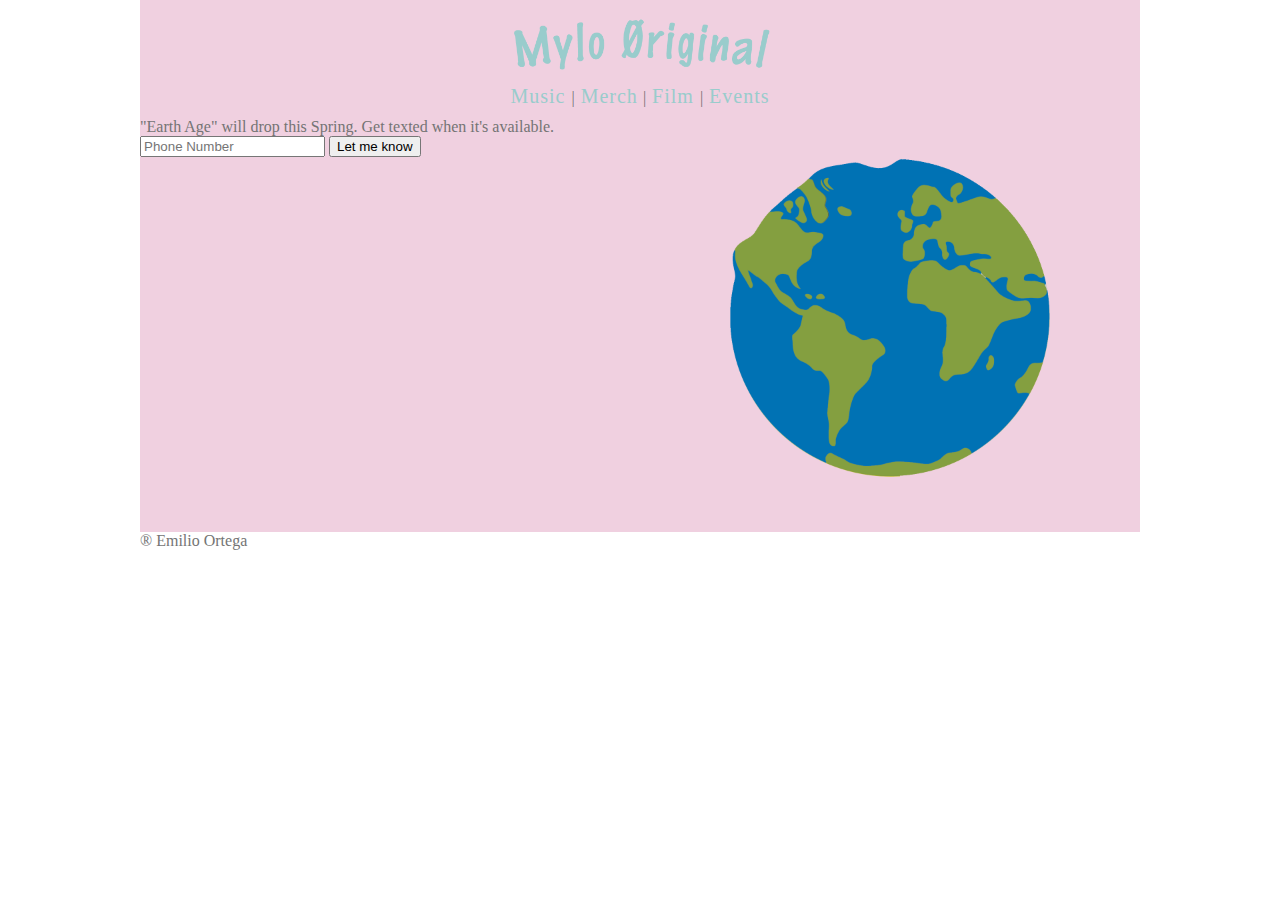
==== index.html @ b25be786 "Uploading of initial web project" ====
<!DOCTYPE html>

<!-- This is the Homepage of mylooriginal.com-->

<html>
<head>
    <title>Mylo Øriginal</title>
   <meta charset="UTF-8">
   <link rel="stylesheet" href="CSS/style.css">
   <script type="text/javascript" src="JS/mylojs.js" ></script>
</head>

    <header>
        <img src = "Images/MyloOriginalHeader.png" style ="max-width:100%; max-height:80px;">
    </header>
    
     <div id=bar>
        <a href="music.html"> Music </a>
        <a> | </a>
        <a href="sub_pages/streamofthoughts.html"> Merch</a>
        <a> | </a>
        <a href="film.html"> Film  </a>
        <a> | </a>
        <a href="tourdates.html"> Events </a>
    </div>

<body>

    <div class="section group">
        <div class="col span_1_of_2">
            
            <a>"Earth Age" will drop this Spring. Get texted when it's available.</a>
            <form action=”info.php” method=”post”> <input id="phonenumber" class="" name="phonenumber" type="text" placeholder="Phone Number" required />
            <form>
            <input type="button" value="Let me know" onclick="getValue();" />
            </form>

        </div>

        <div class="col span_1_of_2">
            <img src = "Images/earth.png" style ="max-width:100%; max-height:1000px;">
        </div>

    </div>

    <div id="bg">
        <img src="" style="max-width:100%;max-height:500px;"></a>
    </div> 

    

</body>

  
<footer>
    <a>® Emilio Ortega</a> 
</footer>

</html>
---- CSS/style.css ----
body { position:relative; padding:0 0 0 0px; 

}
html, body {
    height: 100%;
}

html {
    display: table;
    margin: auto;  
}

body { 
    margin-top: 0px;
    margin-right: 0px;
    margin-bottom: 0px;
    margin-left: 0px;
    max-width:1000px;
    display: table-cell;
}


header {
    position: relative; 
    margin: auto; 
    text-align: center;
    float:center;
    
    font-family: 'Optima', serif;
    background: #f0d0e0;

    letter-spacing: 0.0625em;
        padding-top:0px;
        padding-bottom:0px;
        height:auto;
        line-height:1.2;
       
}

#bar A:link{ color: #99cccc;}


#bar {
    position: relative; 
    margin: auto; 
    text-align: center;
    float:center;
    background: #f0d0e0;
    font-family: 'Times', serif;
    letter-spacing: 0.0625em;
    padding-top:0px;
    padding-bottom:0px;
    height:auto;
    line-height:1.2;
    
   /* background: #ece9e9; */
    overflow: auto;
       
}

/*  SECTIONS  */
.section {
    background: #f0d0e0;
	clear: both;
	padding: 0px;
	margin: 0px;
}

/*  COLUMN SETUP  */
.col {
    
	display: block;
	float:left;
	margin: 1% 0 1% 0%;
}


.col:first-child { margin-left: 0; }
.col:second-child{margin-left: 15%;}

/*  GROUPING  */
.group:before,
.group:after { content:""; display:table; }
.group:after { clear:both;}
.group { zoom:1; /* For IE 6/7 */ }

/*  GRID OF TWO  */
.span_2_of_2 {
	width: 100%;
}
.span_1_of_2 {
	width: 50%;
}

/*  GO FULL WIDTH AT LESS THAN 480 PIXELS */

@media only screen and (max-width: 480px) {
	.col { 
		margin: 1% 0 1% 0%;
	}
}

@media only screen and (max-width: 480px) {
	.span_2_of_2, .span_1_of_2 { width: 100%; }
}


#bg img {
    position: fixed; 
    top: 0; 
    left: 0; 
    right: 0; 
    bottom: 0; 
    margin: auto; 
    min-width: 100%;
    min-height: 100%;
    
}

a:link {
    text-decoration: none;
    color: gray;
    font-size: 20px;
    }
    
#content {  
    position:relative;
    margin-top:5px;
    margin-bottom:5px;
    float:left;

    left:9.5%;
        border:2px solid #8e8e8e;
        border-radius:3px;
        overflow: auto;
        width:80%;
    font-family: 'Optima', serif;

    letter-spacing: 0.1625em;
        padding-top:5px;
        padding-bottom:5px;
        height:auto;
        line-height:1;
        text-align:center;
        background: #ece9e9;
    
}

#footer {
   
    text-decoration:none; 
    font-family:arial;
    font-size:9px;
    text-align: left;
}


A:link {
 COLOR: #99a0bb/*The color of the link*/
}
A:visited {
 COLOR:  #99cccc;}
/*The color of the visited link*/
}
#bar A:hover {
 COLOR: #b2bbcf/*The color of the mouseover or 'hover' link*/
}
BODY { COLOR: #747474 /*The color of all the other text within the body of the page*/
}
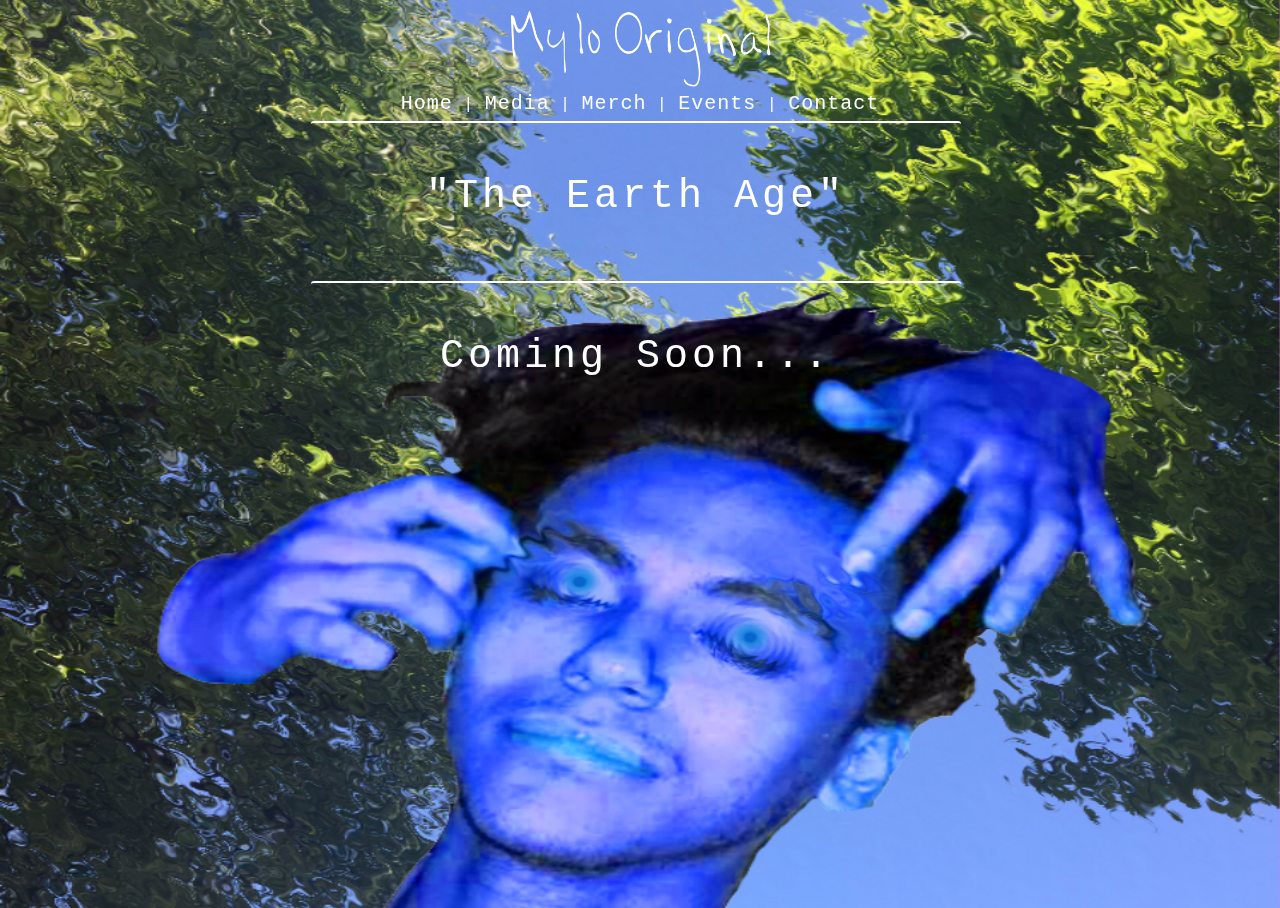
==== commit 4737d52f: "Updates w/ Mylo 4/30" ====
--- a/index.html
+++ b/index.html
@@ -3,57 +3,40 @@
 <!-- This is the Homepage of mylooriginal.com-->
 
 <html>
+ <link rel="stylesheet" href="CSS/style.css">
+ 
 <head>
     <title>Mylo Øriginal</title>
    <meta charset="UTF-8">
-   <link rel="stylesheet" href="CSS/style.css">
+  
    <script type="text/javascript" src="JS/mylojs.js" ></script>
 </head>
 
-    <header>
-        <img src = "Images/MyloOriginalHeader.png" style ="max-width:100%; max-height:80px;">
-    </header>
+<div id="bg">
+        <img src = "Images/earthagetease.jpg" style ="max-width:100%; max-height:1000px;">
+</div> 
     
-     <div id=bar>
-        <a href="music.html"> Music </a>
-        <a> | </a>
-        <a href="sub_pages/streamofthoughts.html"> Merch</a>
-        <a> | </a>
-        <a href="film.html"> Film  </a>
-        <a> | </a>
-        <a href="tourdates.html"> Events </a>
-    </div>
+<header>
+	<img src = "Images/MyloOriginalHeader.png" style ="max-width:100%; max-height:80px;">
+</header>
 
-<body>
+<div id= "bar">
+    <a href="index.html">Home</a>
+    <a> | </a>
+     <a href="music.html">Media</a>
+    <a> | </a>
+    <a href="sub_pages/streamofthoughts.html">Merch</a>
+    <a> | </a>
+    <a href="tourdates.html">Events</a>
+     <a> | </a>
+     <a href="tourdates.html">Contact</a>
+</div>
 
-    <div class="section group">
-        <div class="col span_1_of_2">
-            
-            <a>"Earth Age" will drop this Spring. Get texted when it's available.</a>
-            <form action=”info.php” method=”post”> <input id="phonenumber" class="" name="phonenumber" type="text" placeholder="Phone Number" required />
-            <form>
-            <input type="button" value="Let me know" onclick="getValue();" />
-            </form>
-
-        </div>
-
-        <div class="col span_1_of_2">
-            <img src = "Images/earth.png" style ="max-width:100%; max-height:1000px;">
-        </div>
-
-    </div>
-
-    <div id="bg">
-        <img src="" style="max-width:100%;max-height:500px;"></a>
-    </div> 
-
-    
-
-</body>
-
-  
-<footer>
-    <a>® Emilio Ortega</a> 
-</footer>
+<div id = "landing">
+	<a>"The Earth Age"</a>
+</div>
+<div id = "landing">
+	<a>Coming Soon...</a>
+</div>
 
 </html>--- a/CSS/style.css
+++ b/CSS/style.css
@@ -3,6 +3,7 @@
 }
 html, body {
     height: 100%;
+    background-color: #EF6BFF;
 }
 
 html {
@@ -10,13 +11,24 @@
     margin: auto;  
 }
 
-body { 
-    margin-top: 0px;
-    margin-right: 0px;
-    margin-bottom: 0px;
-    margin-left: 0px;
-    max-width:1000px;
-    display: table-cell;
+#landing {  
+    position:relative;
+    margin-top:5px;
+    margin-bottom:5px;
+    float:left;
+    font-size:40px;
+    left:9.5%;
+        border-top:2px solid White;
+        border-radius:3px;
+        overflow: auto;
+        width:80%;
+    font-family: 'Courier New', serif;
+    line-height:1.2;
+    letter-spacing: 0.1em;
+        padding-top:50px;
+        padding-bottom:50px;
+        height:auto;
+        text-align:center;
 }
 
 
@@ -25,11 +37,8 @@
     margin: auto; 
     text-align: center;
     float:center;
-    
-    font-family: 'Optima', serif;
-    background: #f0d0e0;
-
-    letter-spacing: 0.0625em;
+    font-family: 'Arial', serif;
+    letter-spacing: 0.0695em;
         padding-top:0px;
         padding-bottom:0px;
         height:auto;
@@ -37,73 +46,21 @@
        
 }
 
-#bar A:link{ color: #99cccc;}
-
+#bar A:link{ color: white;}
 
 #bar {
     position: relative; 
     margin: auto; 
     text-align: center;
     float:center;
-    background: #f0d0e0;
-    font-family: 'Times', serif;
+    font-family: 'Courier New', serif;
     letter-spacing: 0.0625em;
     padding-top:0px;
     padding-bottom:0px;
     height:auto;
     line-height:1.2;
-    
-   /* background: #ece9e9; */
     overflow: auto;
-       
 }
-
-/*  SECTIONS  */
-.section {
-    background: #f0d0e0;
-	clear: both;
-	padding: 0px;
-	margin: 0px;
-}
-
-/*  COLUMN SETUP  */
-.col {
-    
-	display: block;
-	float:left;
-	margin: 1% 0 1% 0%;
-}
-
-
-.col:first-child { margin-left: 0; }
-.col:second-child{margin-left: 15%;}
-
-/*  GROUPING  */
-.group:before,
-.group:after { content:""; display:table; }
-.group:after { clear:both;}
-.group { zoom:1; /* For IE 6/7 */ }
-
-/*  GRID OF TWO  */
-.span_2_of_2 {
-	width: 100%;
-}
-.span_1_of_2 {
-	width: 50%;
-}
-
-/*  GO FULL WIDTH AT LESS THAN 480 PIXELS */
-
-@media only screen and (max-width: 480px) {
-	.col { 
-		margin: 1% 0 1% 0%;
-	}
-}
-
-@media only screen and (max-width: 480px) {
-	.span_2_of_2, .span_1_of_2 { width: 100%; }
-}
-
 
 #bg img {
     position: fixed; 
@@ -114,56 +71,39 @@
     margin: auto; 
     min-width: 100%;
     min-height: 100%;
+}
+
+#content {  
+    position:relative;
+    margin-top:10px;
+    margin-bottom:10px;
+    float:left;
+    left:9.5%;
+        border-top:2px solid White;
+        border-radius:3px;
+        overflow: auto;
+        width:80%;
+    font-family: 'Optima', serif;
+    letter-spacing: 0.1625em;
+        height:auto;
+        text-align:center;
     
 }
 
 a:link {
     text-decoration: none;
-    color: gray;
     font-size: 20px;
-    }
+}
     
-#content {  
-    position:relative;
-    margin-top:5px;
-    margin-bottom:5px;
-    float:left;
-
-    left:9.5%;
-        border:2px solid #8e8e8e;
-        border-radius:3px;
-        overflow: auto;
-        width:80%;
-    font-family: 'Optima', serif;
-
-    letter-spacing: 0.1625em;
-        padding-top:5px;
-        padding-bottom:5px;
-        height:auto;
-        line-height:1;
-        text-align:center;
-        background: #ece9e9;
-    
-}
-
-#footer {
-   
-    text-decoration:none; 
-    font-family:arial;
-    font-size:9px;
-    text-align: left;
-}
-
-
 A:link {
- COLOR: #99a0bb/*The color of the link*/
+ COLOR: White/*The color of the link*/
 }
 A:visited {
- COLOR:  #99cccc;}
+ COLOR:  White;}
 /*The color of the visited link*/
 }
 #bar A:hover {
- COLOR: #b2bbcf/*The color of the mouseover or 'hover' link*/
+ COLOR: Gray/*The color of the mouseover or 'hover' link*/
 }
-BODY { COLOR: #747474 /*The color of all the other text within the body of the page*/
+BODY { COLOR: white /*The color of all the other text within the body of the page*/
 }
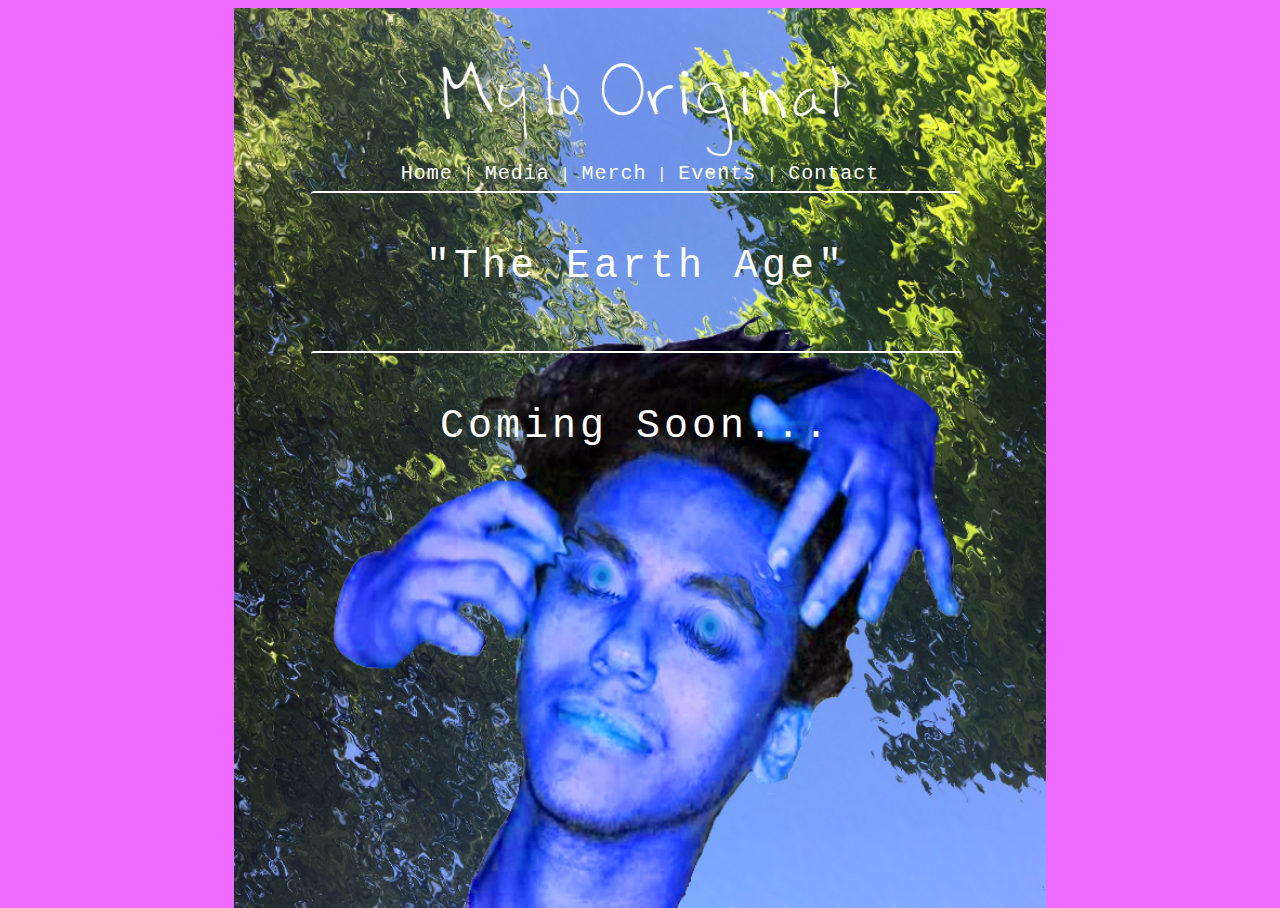
==== commit d208f881: "iPhone Display" ====
--- a/index.html
+++ b/index.html
@@ -17,7 +17,8 @@
 </div> 
     
 <header>
-	<img src = "Images/MyloOriginalHeader.png" style ="max-width:100%; max-height:80px;">
+
+	<img src = "Images/MyloOriginalHeader.png" style ="min-width:50%; max-width:100%; max-height:100px;">
 </header>
 
 <div id= "bar">
--- a/CSS/style.css
+++ b/CSS/style.css
@@ -10,6 +10,8 @@
     display: table;
     margin: auto;  
 }
+
+
 
 #landing {  
     position:relative;
@@ -33,13 +35,12 @@
 
 
 header {
-    position: relative; 
-    margin: auto; 
+    position: relative;  
     text-align: center;
     float:center;
     font-family: 'Arial', serif;
     letter-spacing: 0.0695em;
-        padding-top:0px;
+        padding-top:50px;
         padding-bottom:0px;
         height:auto;
         line-height:1.2;
@@ -49,6 +50,7 @@
 #bar A:link{ color: white;}
 
 #bar {
+	max-width: 80%;
     position: relative; 
     margin: auto; 
     text-align: center;
@@ -63,7 +65,7 @@
 }
 
 #bg img {
-    position: fixed; 
+    position: absolute; 
     top: 0; 
     left: 0; 
     right: 0; 
@@ -75,6 +77,7 @@
 
 #content {  
     position:relative;
+    min-width: 80%;
     margin-top:10px;
     margin-bottom:10px;
     float:left;
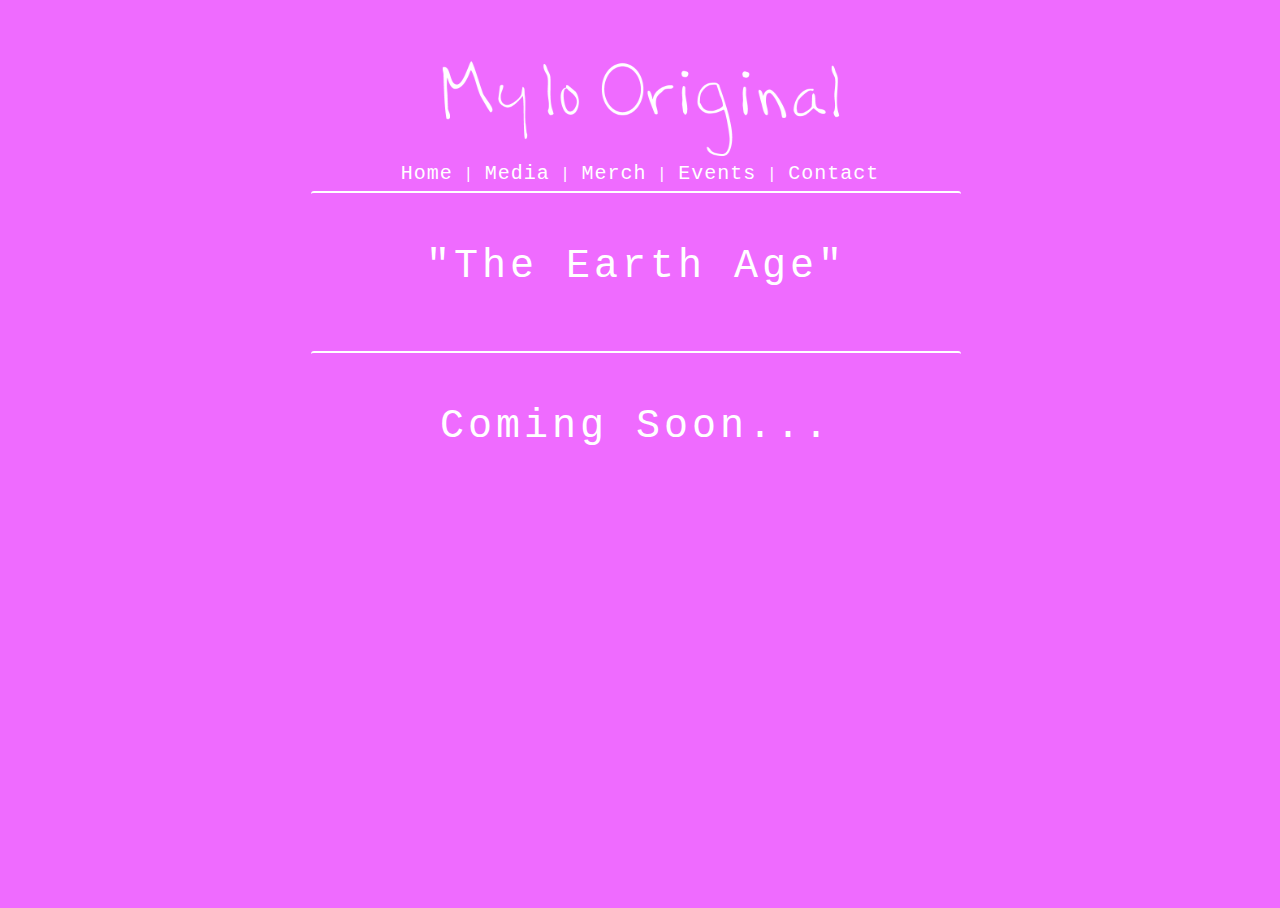
==== commit 21f482d3: "change" ====
--- a/index.html
+++ b/index.html
@@ -12,9 +12,6 @@
    <script type="text/javascript" src="JS/mylojs.js" ></script>
 </head>
 
-<div id="bg">
-        <img src = "Images/earthagetease.jpg" style ="max-width:100%; max-height:1000px;">
-</div> 
     
 <header>
 
--- a/CSS/style.css
+++ b/CSS/style.css
@@ -4,6 +4,7 @@
 html, body {
     height: 100%;
     background-color: #EF6BFF;
+    min-width: 400px;
 }
 
 html {
@@ -65,14 +66,13 @@
 }
 
 #bg img {
-    position: absolute; 
+    position: fixed; 
     top: 0; 
     left: 0; 
     right: 0; 
     bottom: 0; 
     margin: auto; 
     min-width: 100%;
-    min-height: 100%;
 }
 
 #content {  
